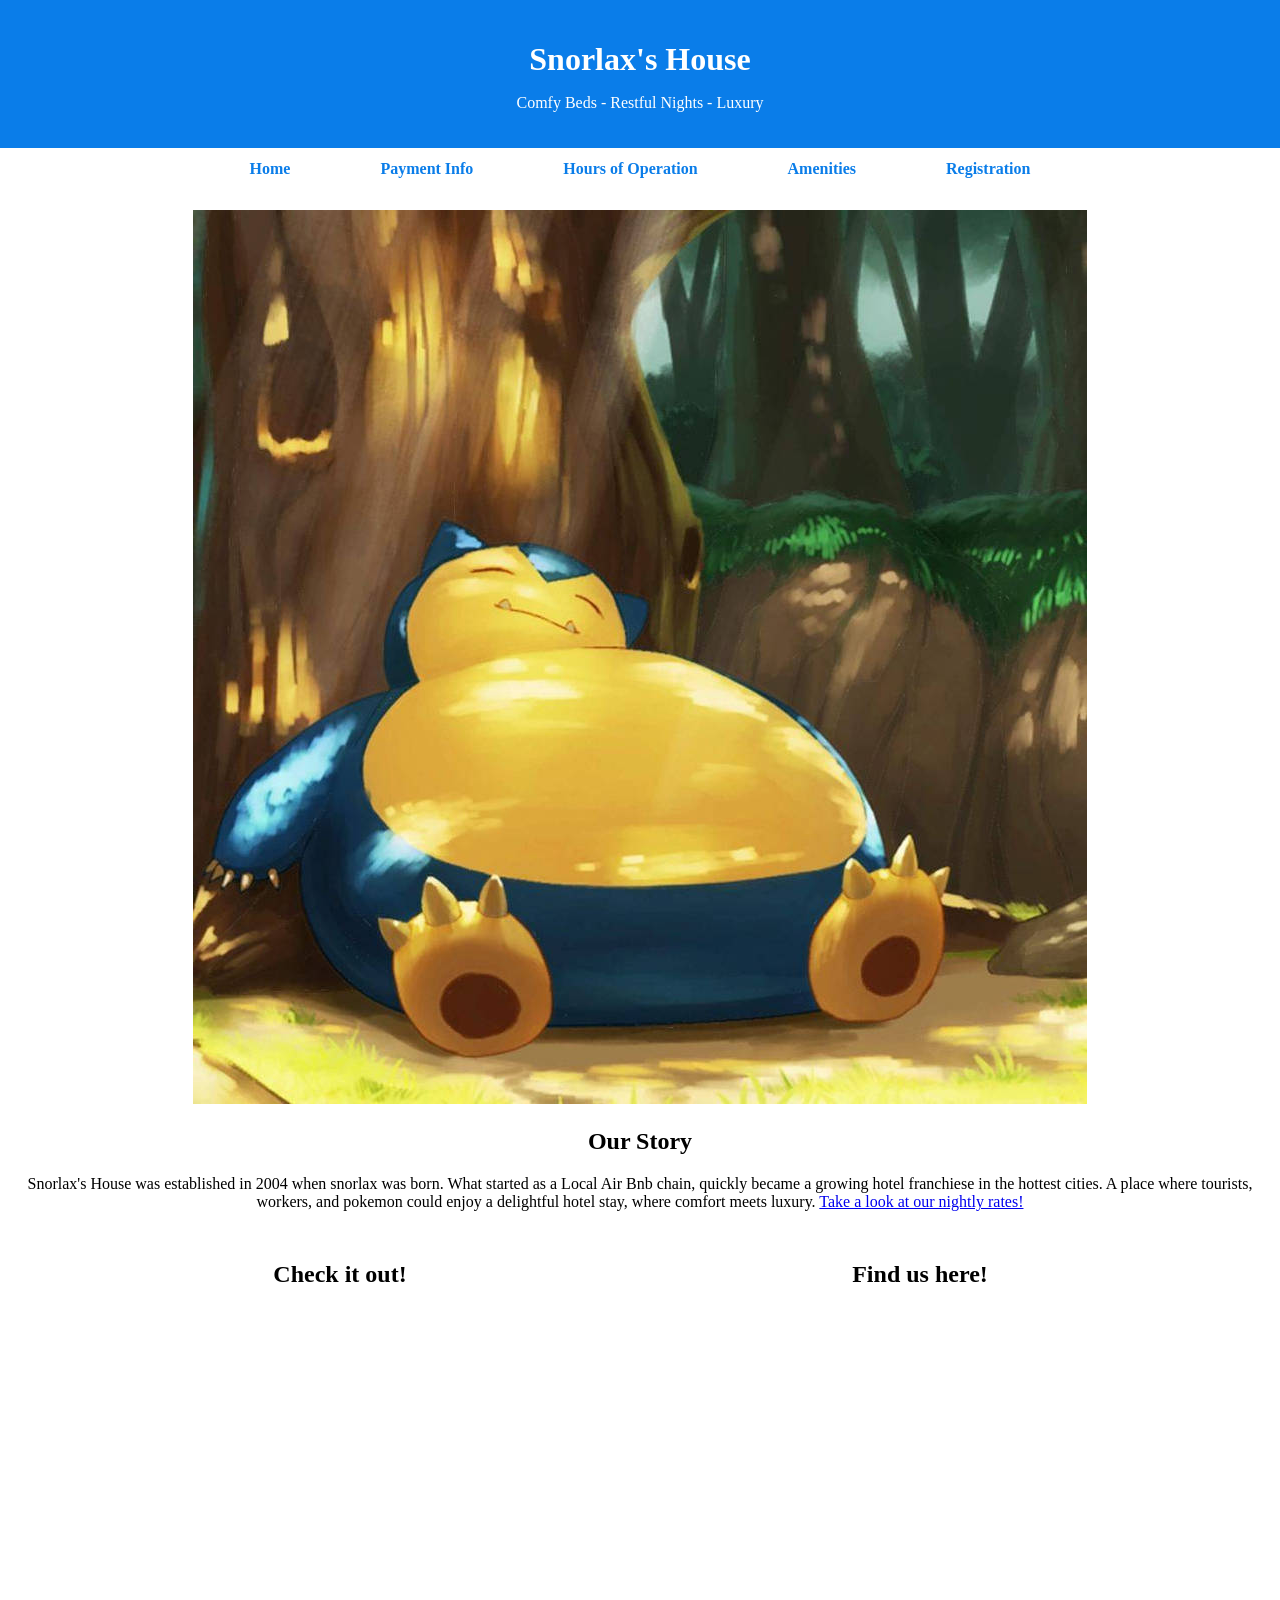
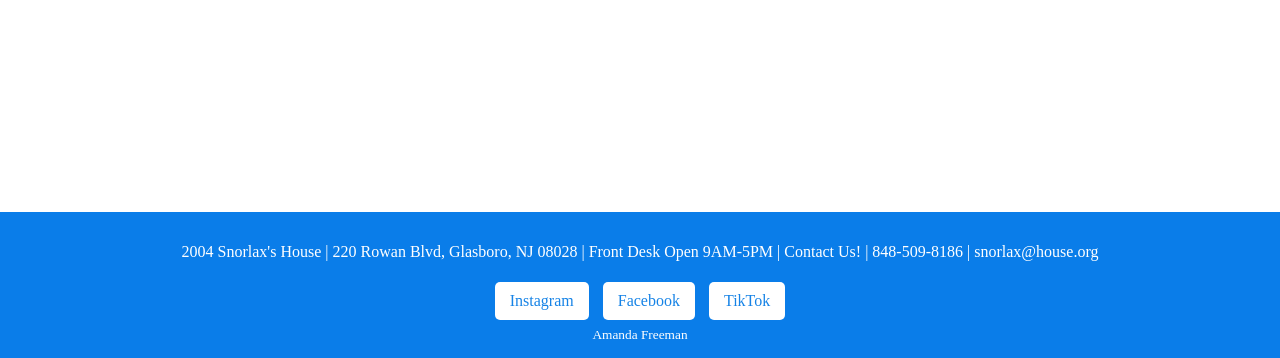
==== index.html @ d592f6b4 "Add files via upload" ====
<!DOCTYPE html>
<html lang = "en">
   <head>
      <title>Snorlax's House</title>
      <link rel="stylesheet" href="Home.css">


   </head>
   <body>
       <header>
           <!-- Sematic tag that can be referenced in css file -->
           <h1>Snorlax's House</h1>
           <p>Comfy Beds - Restful Nights - Luxury</p>
       </header>

       <nav class="site-nav" aria-label="Primary">

           <ul>
            <li><a href="index.html" class="site-nav">Home</a></li>
            <li><a href="Snorlax Pay.html">Payment Info</a></li>
               <li><a href="Snorlax Hours.html">Hours of Operation</a></li>
               <li><a href="Snorlax Lists.html">Amenities</a></li>
               <li><a href="Snorlax Registration.html">Registration</a></li>

           </ul>
       </nav>
       <main>
           <!-- Sematic tag that can be referenced in css file -->
           <section class="java">
               <!-- class="java" for reference in css file -->
               <img src="snorlax.jpg" alt="snorlax">
           </section>

           <h2>Our Story</h2>

           <p>
               Snorlax's House was established in 2004 when snorlax was born.
               What started as a Local Air Bnb chain, quickly became a
               growing hotel franchiese in the hottest cities. A place where tourists,
               workers, and pokemon could enjoy a delightful hotel stay, where comfort meets luxury.
               <a href="Snorlax Pay.html"> Take a look at our nightly rates!</a>
           </p>

           <div class="media-container">

            <div>
                <h2>Check it out!</h2>
        
                <iframe width="560" height="315"
                    src="https://www.youtube.com/embed/Jsy5ETdRlbY"
                    title="YouTube video"
                    frameborder="0"
                    allowfullscreen>
                </iframe>
            </div>
        
            <div>
                <h2>Find us here!</h2>
        
                <iframe
                    src="https://www.google.com/maps?q=Rowan+University&output=embed"
                    width="600"
                    height="450"
                    style="border:0;"
                    allowfullscreen=""
                    loading="lazy">
                </iframe>
            </div>
        
        </div>


       </main>
       <footer>
           <!-- Sematic tag that can be referenced in css file -->
           <p>
               2004 Snorlax's House |
               220 Rowan Blvd, Glasboro, NJ 08028 |
               Front Desk Open 9AM-5PM |
               Contact Us! |
               848-509-8186 |
               snorlax@house.org
           </p>

           <div class="social-buttons">
            <a href="https://www.instagram.com/" target="_blank">Instagram</a>
            <a href="https://www.facebook.com/" target="_blank">Facebook</a>
            <a href="https://www.tiktok.com/" target="_blank">TikTok</a>
        </div>
        <small>Amanda Freeman</small>
       </footer>
   </body>
</html>
---- Home.css ----
/* =========================
   HEADER
   ========================= */

   header {
    background-color: #0a7de9;
    color: white;
    text-align: center;
    padding: 20px;
  }
  
  h1 {
    margin-bottom: 5px;
  }
  
  
  /* =========================
     GENERAL PAGE
     ========================= */
  
  body {
    background-color: #ffffff;
    margin: 0;
  }
  
  main {
    text-align: center;
    padding: 20px;
  }
  
  
  /* =========================
     NAVIGATION
     ========================= */
  
  .site-nav ul {
    display: flex;
    justify-content: center;
    gap: 50px;
    list-style: none;
    padding: 0;
    margin: 0;
  }
  
  .site-nav a {
    display: block;
    padding: 12px 20px;
    text-align: center;
    border-radius: 999px;
    text-decoration: none;
    color: #0a7de9;
    font-weight: 600;
  }
  
  .site-nav a:hover,
  .site-nav a.active {
    background-color: #0a7de9;
    color: white;
  }
  
  
  /* =========================
     VIDEO AND GOOGLE MAP
     ========================= */
  
  .media-container {
    display: flex;
    justify-content: center;
    margin-top: 30px;
  }
  
  
  /* =========================
     LISTS / FLEXBOX
     ========================= */
  
  .list-container {
    display: flex;
    justify-content: center;
    gap: 40px;
  }
  
  .list-column {
    background-color: #0a7de9;
    width: 220px;
    padding: 20px;
    border-radius: 10px;
  }
  
  .list-column h3 {
    margin-top: 0;
  }
  
  .list-column ul {
    text-align: left;
  }
  
  
  /* =========================
     PRICING TABLE
     ========================= */
  
  .pricing {
    width: 100%;
    border-collapse: collapse;
    background: #fff;
    border-radius: 12px;
    overflow: hidden;
  }
  
  .pricing th,
  .pricing td {
    padding: 16px 20px;
    text-align: left;
  }
  
  .pricing thead {
    background: #0a7de9;
    color: white;
  }
  
  .pricing tbody tr:nth-child(even) {
    background: #bac0e8;
  }
  
  
  /* =========================
     FOOTER
     ========================= */
  
  footer {
    background-color: #0a7de9;
    color: white;
    text-align: center;
    padding: 15px;
    margin-top: 30px;
  }
  
  
  /* =========================
     SOCIAL MEDIA BUTTONS
     ========================= */
  
  .social-buttons a {
    display: inline-block;
    margin: 5px;
    padding: 10px 15px;
    background-color: white;
    color: #1683e6;
    text-decoration: none;
    border-radius: 5px;
  }
  
  .social-buttons a:hover {
    background-color: #dddddd;
  }
  
  
  /* =========================
     REGISTRATION FORM
     ========================= */
  
  form {
    width: 500px;
    margin: auto;
    padding: 25px;
    background-color: #1683e6;
    border-radius: 10px;
  }
  
  form label {
    display: inline-block;
    width: 180px;
    text-align: right;
    margin-right: 10px;
  }
  
  form input,
  form textarea {
    padding: 8px;
    margin: 5px;
  }
  
  form input[type="submit"],
  form input[type="reset"] {
    background-color: white;
    border: none;
    padding: 10px 20px;
    margin: 10px;
    cursor: pointer;
  }
  
  
  /* =========================
     RESPONSIVE DESIGN
     ========================= */
  
  @media screen and (max-width: 600px) {
  
    /* Makes registration form fit on a phone */
    form {
      width: 90%;
      padding: 15px;
    }
  
    /* Moves form labels above the inputs */
    form label {
      display: block;
      width: auto;
      text-align: left;
      margin: 5px 0;
    }
  
    /* Makes form inputs fit the phone screen */
    form input,
    form textarea {
      width: 90%;
      box-sizing: border-box;
    }
  
    /* Stacks navigation buttons vertically on a phone */
    .site-nav ul {
      flex-direction: column;
      align-items: center;
      gap: 10px;
    }
  
  }
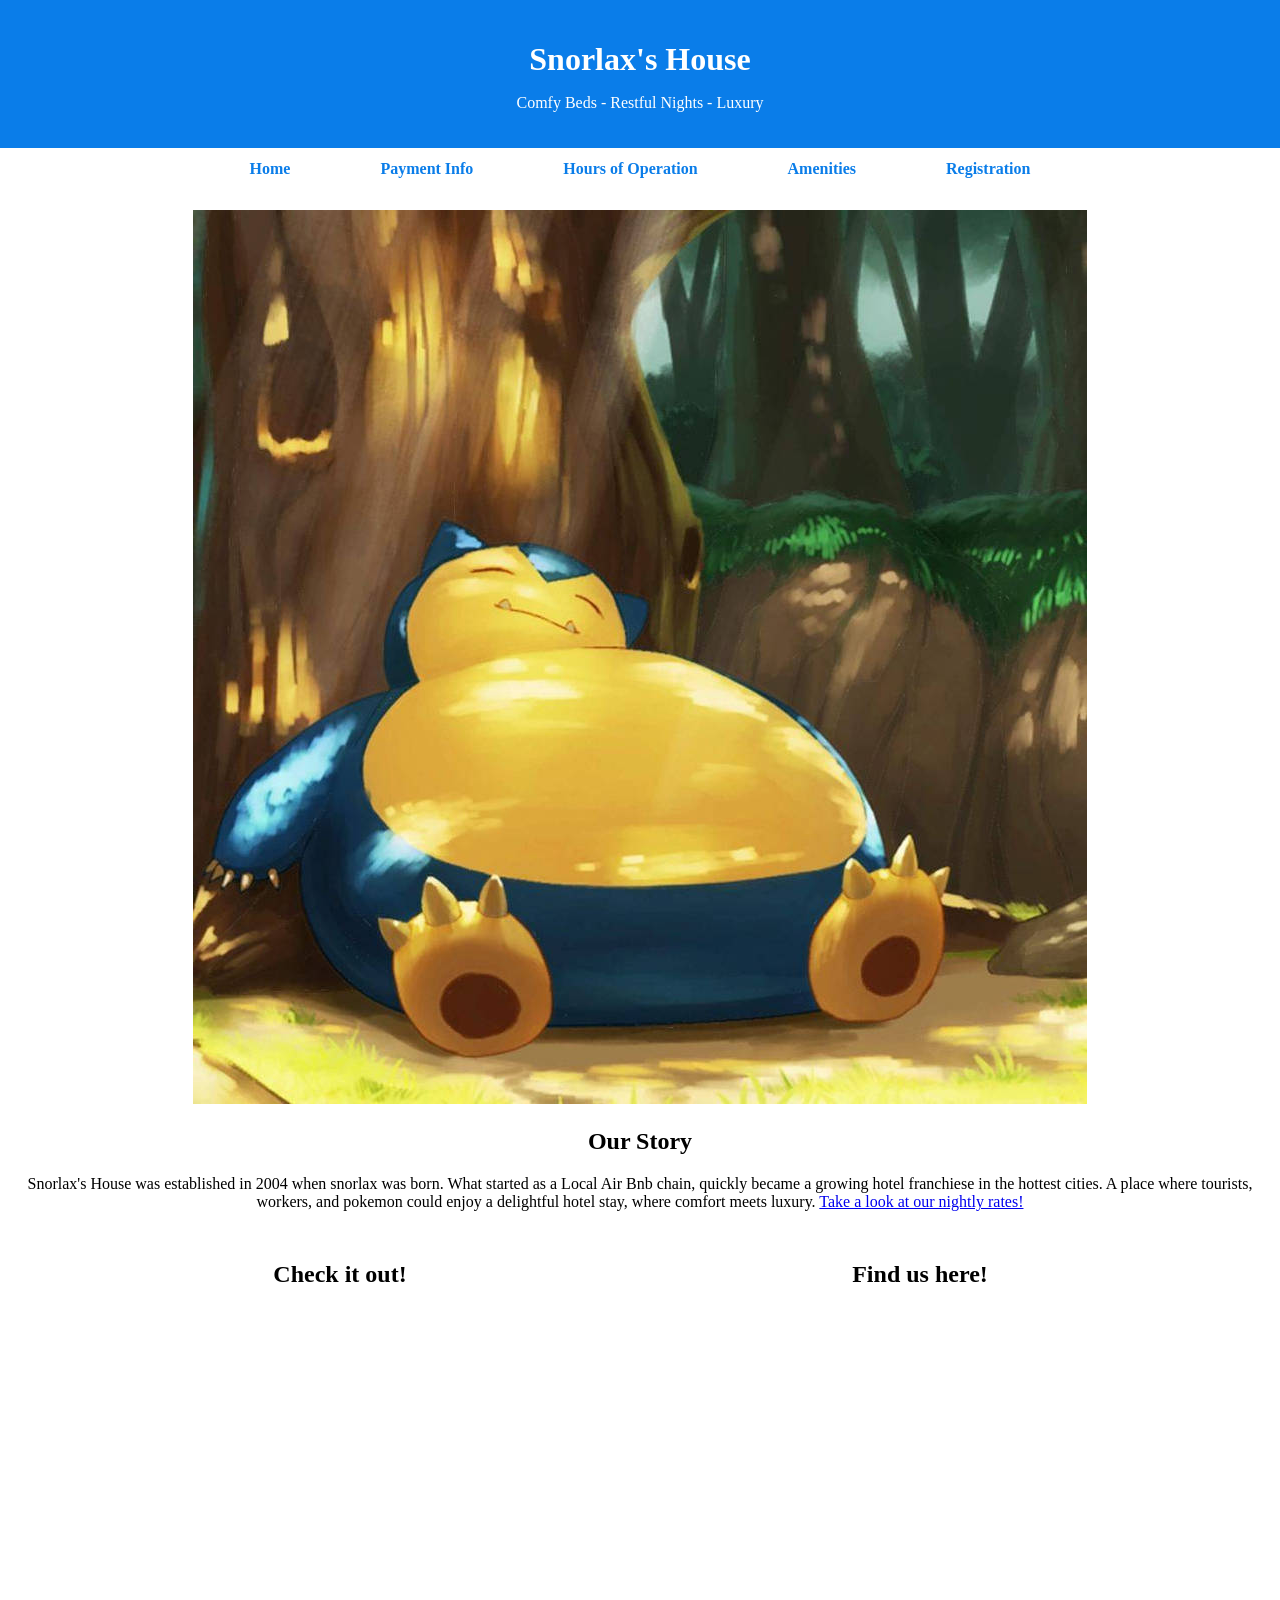
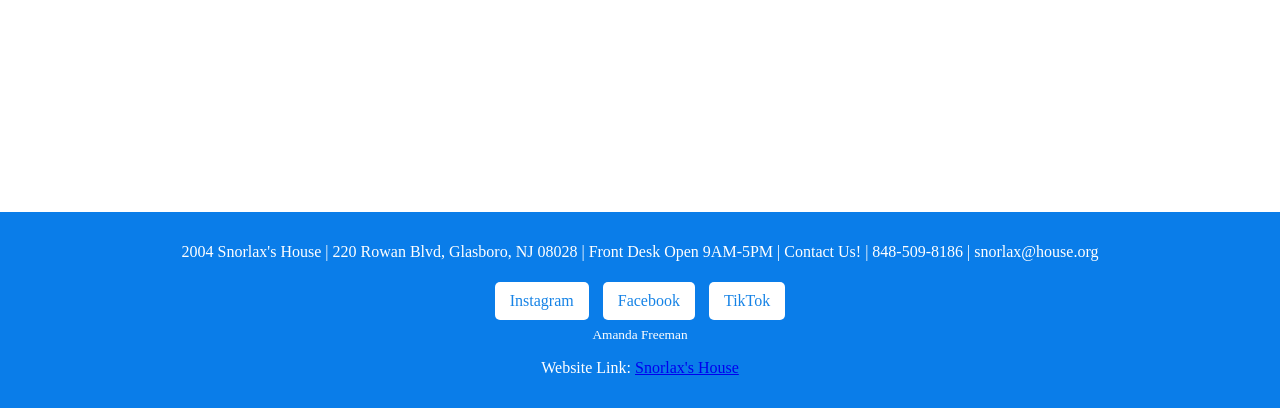
==== commit efd447b5: "Add files via upload" ====
--- a/index.html
+++ b/index.html
@@ -1,6 +1,7 @@
 <!DOCTYPE html>
 <html lang = "en">
    <head>
+    <meta name="viewport" content="width=device-width, initial-scale=1.0">
       <title>Snorlax's House</title>
       <link rel="stylesheet" href="Home.css">
 
@@ -88,6 +89,12 @@
             <a href="https://www.tiktok.com/" target="_blank">TikTok</a>
         </div>
         <small>Amanda Freeman</small>
+        <p>
+            Website Link:
+            <a href="https://freema78.github.io/snorlax-hotel/index.html" target="_blank">
+                Snorlax's House
+            </a>
+        </p>
        </footer>
    </body>
 </html>
--- a/Home.css
+++ b/Home.css
@@ -195,34 +195,87 @@
      RESPONSIVE DESIGN
      ========================= */
   
-  @media screen and (max-width: 600px) {
-  
-    /* Makes registration form fit on a phone */
-    form {
-      width: 90%;
-      padding: 15px;
-    }
-  
-    /* Moves form labels above the inputs */
-    form label {
-      display: block;
-      width: auto;
-      text-align: left;
-      margin: 5px 0;
-    }
-  
-    /* Makes form inputs fit the phone screen */
-    form input,
-    form textarea {
-      width: 90%;
-      box-sizing: border-box;
-    }
-  
-    /* Stacks navigation buttons vertically on a phone */
-    .site-nav ul {
-      flex-direction: column;
-      align-items: center;
-      gap: 10px;
-    }
-  
-  }+ /* =========================
+   RESPONSIVE DESIGN
+   ========================= */
+
+@media screen and (max-width: 600px) {
+
+  /* Makes the navigation fit on a phone */
+  .site-nav ul {
+    flex-direction: column;
+    align-items: center;
+    gap: 10px;
+  }
+
+  /* Makes navigation buttons smaller */
+  .site-nav a {
+    padding: 10px 15px;
+  }
+
+  /* Makes images fit the screen */
+  img {
+    max-width: 100%;
+    height: auto;
+  }
+
+  /* Stacks the video and map */
+  .media-container {
+    flex-direction: column;
+    align-items: center;
+    gap: 20px;
+  }
+
+  /* Makes YouTube and Google Maps fit the phone */
+  .media-container iframe {
+    max-width: 100%;
+    height: auto;
+  }
+
+  /* Makes the list boxes stack */
+  .list-container {
+    flex-direction: column;
+    align-items: center;
+    gap: 20px;
+  }
+
+  /* Makes list boxes fit smaller screens */
+  .list-column {
+    max-width: 90%;
+    box-sizing: border-box;
+  }
+
+  /* Makes the pricing table fit the screen */
+  .pricing {
+    width: 100%;
+    font-size: 14px;
+  }
+
+  .pricing th,
+  .pricing td {
+    padding: 10px;
+  }
+
+  /* Makes the registration form fit the phone */
+  form {
+    width: 90%;
+    padding: 15px;
+    box-sizing: border-box;
+  }
+
+  /* Moves registration labels above inputs */
+  form label {
+    display: block;
+    width: auto;
+    text-align: left;
+    margin: 5px 0;
+  }
+
+  /* Makes registration inputs fit */
+  form input,
+  form textarea {
+    width: 90%;
+    box-sizing: border-box;
+  }
+
+}
